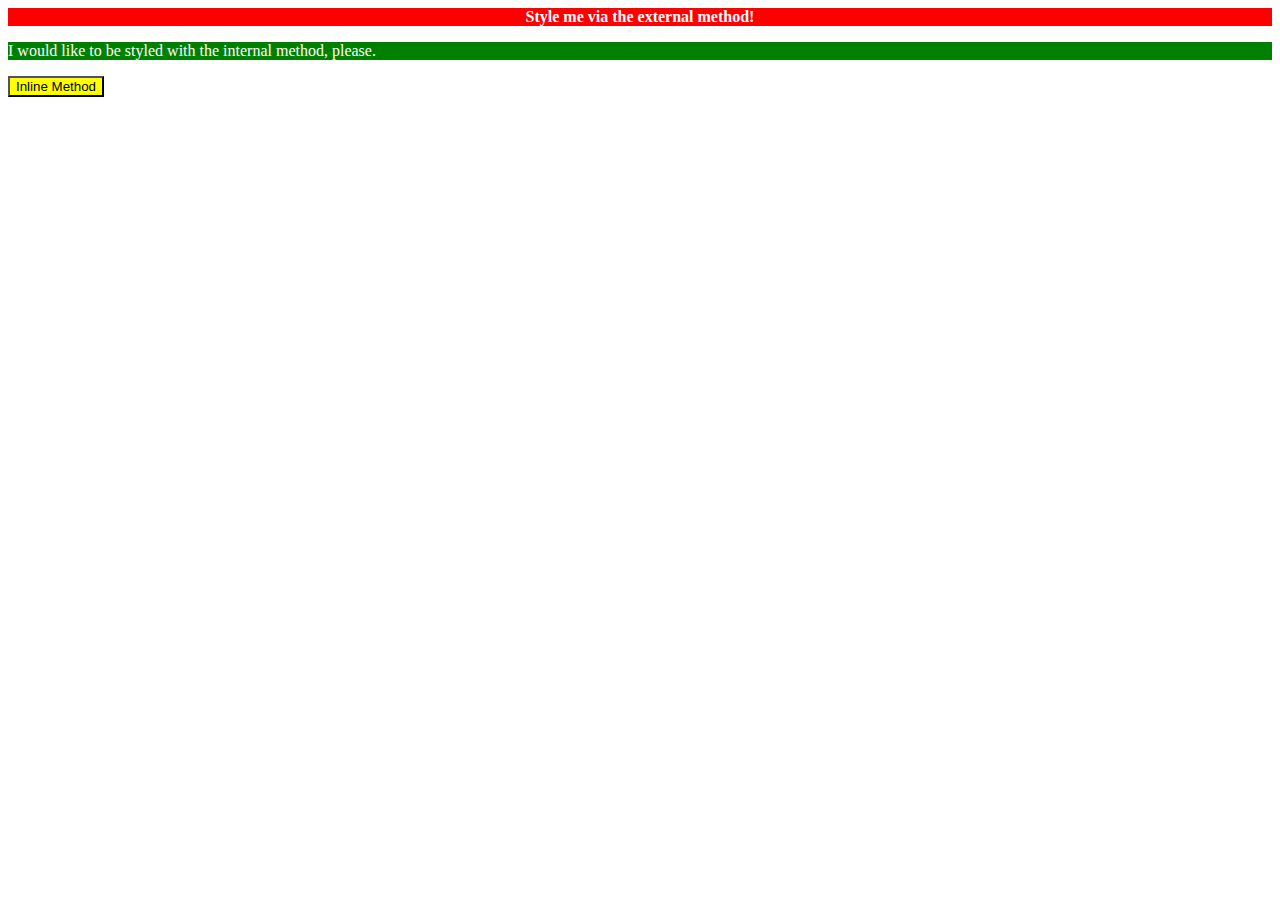
==== foundations/01-css-methods/index.html @ 0a2d965c "Add syles.css" ====
<!DOCTYPE html>
<html lang="en">
  <head>
    <meta charset="UTF-8">
    <meta http-equiv="X-UA-Compatible" content="IE=edge">
    <meta name="viewport" content="width=device-width, initial-scale=1.0">
    <link rel="stylesheet" href="styles.css">
    <style>
      p {
        background-color: green;
        color: white;
      }
    </style>
    <title>Methods for Adding CSS</title>
  </head>
  <body>
    <div>Style me via the external method!</div>
    <p>I would like to be styled with the internal method, please.</p>
    <button style="color: black; background-color: yellow;">Inline Method</button>
  </body>
</html>
---- foundations/01-css-methods/styles.css ----
div {
    background-color: red;
    color: white;
    font-weight: 700;
    text-align: center;
}
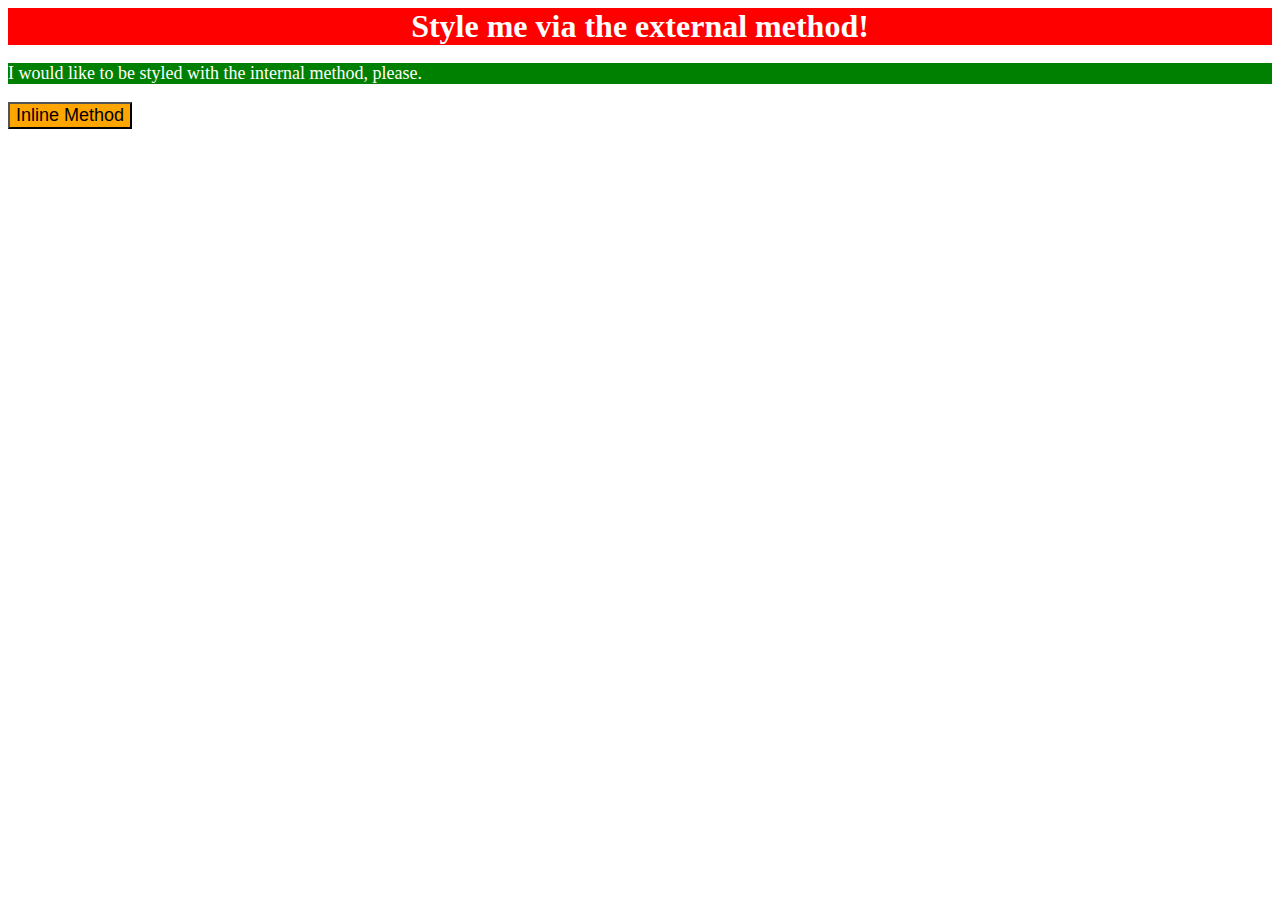
==== commit 99d6fd61: "Minor edits to styles.css" ====
--- a/foundations/01-css-methods/index.html
+++ b/foundations/01-css-methods/index.html
@@ -9,6 +9,7 @@
       p {
         background-color: green;
         color: white;
+        font-size: 18px;
       }
     </style>
     <title>Methods for Adding CSS</title>
@@ -16,6 +17,6 @@
   <body>
     <div>Style me via the external method!</div>
     <p>I would like to be styled with the internal method, please.</p>
-    <button style="color: black; background-color: yellow;">Inline Method</button>
+    <button style="color: black; background-color: orange; font-size: 18px;">Inline Method</button>
   </body>
 </html>--- a/foundations/01-css-methods/styles.css
+++ b/foundations/01-css-methods/styles.css
@@ -3,4 +3,5 @@
     color: white;
     font-weight: 700;
     text-align: center;
+    font-size: 32px;
 }